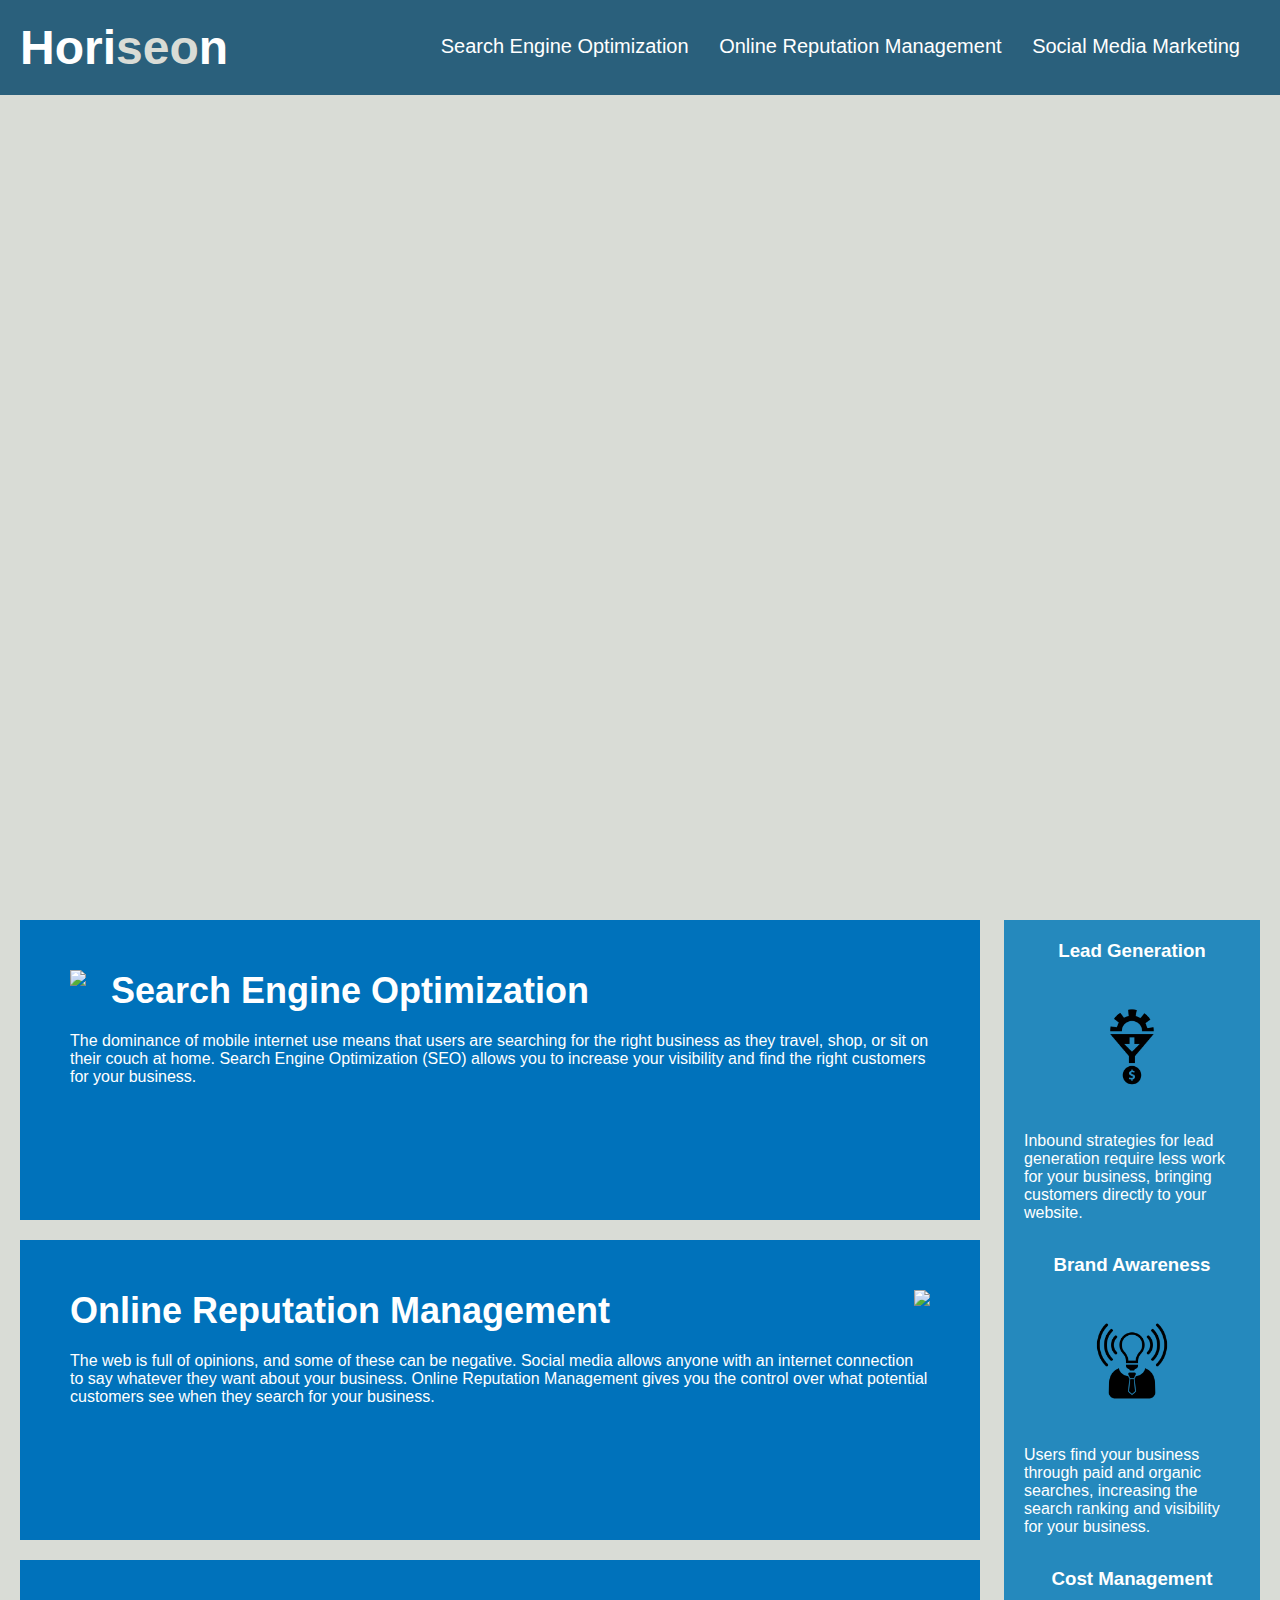
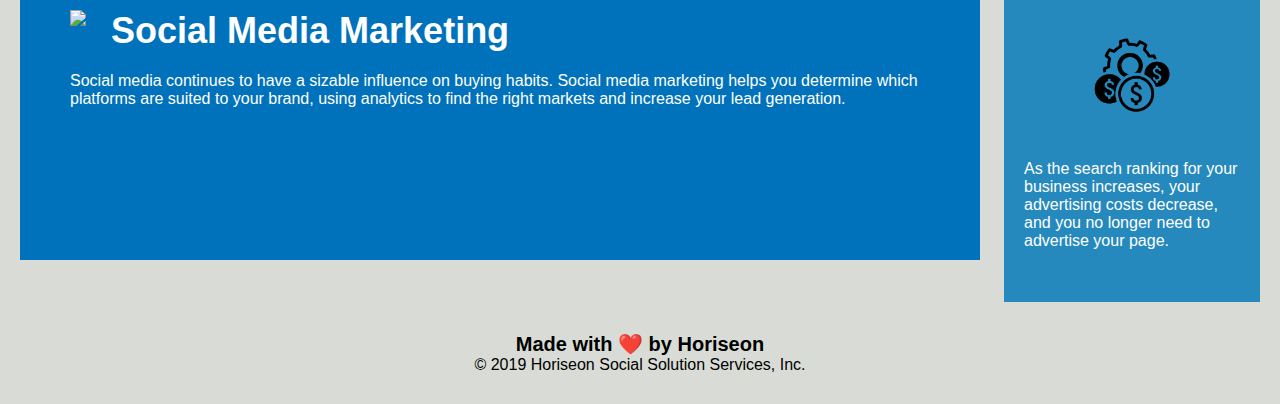
==== 02-Challenge/index.html @ 01086279 "add index.html, style.css, image assets" ====
<!DOCTYPE html>
<html lang="en-us">

<head>
    <meta charset="UTF-8" />
    <link rel="stylesheet" href="./assets/css/style.css">
    <title>website</title>
</head>

<body>
    <div class="header">
        <h1>Hori<span class="seo">seo</span>n</h1>
        <div>
            <ul>
                <li>
                    <a href="#search-engine-optimization">Search Engine Optimization</a>
                </li>
                <li>
                    <a href="#online-reputation-management">Online Reputation Management</a>
                </li>
                <li>
                    <a href="#social-media-marketing">Social Media Marketing</a>
                </li>
            </ul>
        </div>
    </div>
    <div class="hero"></div>
    <div class="content">
        <div class="search-engine-optimization">
            <img src="./assets/images/search-engine-optimization.jpg" class="float-left" />
            <h2>Search Engine Optimization</h2>
            <p>
                The dominance of mobile internet use means that users are searching for the right business as they travel, shop, or sit on their couch at home. Search Engine Optimization (SEO) allows you to increase your visibility and find the right customers for your business.
            </p>
        </div>
        <div id="online-reputation-management" class="online-reputation-management">
            <img src="./assets/images/online-reputation-management.jpg" class="float-right" />
            <h2>Online Reputation Management</h2>
            <p>
                The web is full of opinions, and some of these can be negative. Social media allows anyone with an internet connection to say whatever they want about your business. Online Reputation Management gives you the control over what potential customers see when they search for your business.
            </p>
        </div>
        <div id="social-media-marketing" class="social-media-marketing">
            <img src="./assets/images/social-media-marketing.jpg" class="float-left" />
            <h2>Social Media Marketing</h2>
            <p>
                Social media continues to have a sizable influence on buying habits. Social media marketing helps you determine which platforms are suited to your brand, using analytics to find the right markets and increase your lead generation.
            </p>
        </div>
    </div>
    <div class="benefits">
        <div class="benefit-lead">
            <h3>Lead Generation</h3>
            <img src="./assets/images/lead-generation.png" />
            <p>
                Inbound strategies for lead generation require less work for your business, bringing customers directly to your website.
            </p>
        </div>
        <div class="benefit-brand">
            <h3>Brand Awareness</h3>
            <img src="./assets/images/brand-awareness.png" />
            <p>
                Users find your business through paid and organic searches, increasing the search ranking and visibility for your business.
            </p>
        </div>
        <div class="benefit-cost">
            <h3>Cost Management</h3>
            <img src="./assets/images/cost-management.png" />
            <p>
                As the search ranking for your business increases, your advertising costs decrease, and you no longer need to advertise your page.
            </p>
        </div>
    </div>
    <div class="footer">
        <h2>Made with ❤️️ by Horiseon</h2>
        <p>
            &copy; 2019 Horiseon Social Solution Services, Inc.
        </p>
    </div>
</body>

</html>
---- 02-Challenge/assets/css/style.css ----
* {
    box-sizing: border-box;
    padding: 0;
    margin: 0;
}

body {
    background-color: #d9dcd6;
}

.header {
    padding: 20px;
    font-family: 'Trebuchet MS', 'Lucida Sans Unicode', 'Lucida Grande', 'Lucida Sans', Arial, sans-serif;
    background-color: #2a607c;
    color: #ffffff;
}

.header h1 {
    display: inline-block;
    font-size: 48px;
}

.header h1 .seo {
    color: #d9dcd6;
}

.header div {
    padding-top: 15px;
    margin-right: 20px;
    float: right;
    font-family: 'Gill Sans', 'Gill Sans MT', Calibri, 'Trebuchet MS', sans-serif;
    font-size: 20px;
}

.header div ul {
    list-style-type: none;
}

.header div ul li {
    display: inline-block;
    margin-left: 25px;
}

a {
    color: #ffffff;
    text-decoration: none;
}

p {
    font-size: 16px;
}

.hero {
    height: 800px;
    width: 100%;
    margin-bottom: 25px;
    background-image: url("../images/digital-marketing-meeting.jpg");
    background-size: cover;
    background-position: center;
}

.float-left {
    float: left;
    margin-right: 25px;
}

.float-right {
    float: right;
    margin-left: 25px;
}

.content {
    width: 75%;
    display: inline-block;
    margin-left: 20px;
}

.benefits {
    margin-right: 20px;
    padding: 20px;
    clear: both;
    float: right;
    width: 20%;
    height: 100%;
    font-family: 'Gill Sans', 'Gill Sans MT', Calibri, 'Trebuchet MS', sans-serif;
    background-color: #2589bd;
}

.benefit-lead {
    margin-bottom: 32px;
    color: #ffffff;
}

.benefit-brand {
    margin-bottom: 32px;
    color: #ffffff;
}

.benefit-cost {
    margin-bottom: 32px;
    color: #ffffff;
}

.benefit-lead h3 {
    margin-bottom: 10px;
    text-align: center;
}

.benefit-brand h3 {
    margin-bottom: 10px;
    text-align: center;
}

.benefit-cost h3 {
    margin-bottom: 10px;
    text-align: center;
}

.benefit-lead img {
    display: block;
    margin: 10px auto;
    max-width: 150px;
}

.benefit-brand img {
    display: block;
    margin: 10px auto;
    max-width: 150px;
}

.benefit-cost img {
    display: block;
    margin: 10px auto;
    max-width: 150px;
}

.search-engine-optimization {
    margin-bottom: 20px;
    padding: 50px;
    height: 300px;
    font-family: 'Gill Sans', 'Gill Sans MT', Calibri, 'Trebuchet MS', sans-serif;
    background-color: #0072bb;
    color: #ffffff;
}

.online-reputation-management {
    margin-bottom: 20px;
    padding: 50px;
    height: 300px;
    font-family: 'Gill Sans', 'Gill Sans MT', Calibri, 'Trebuchet MS', sans-serif;
    background-color: #0072bb;
    color: #ffffff;
}

.social-media-marketing {
    margin-bottom: 20px;
    padding: 50px;
    height: 300px;
    font-family: 'Gill Sans', 'Gill Sans MT', Calibri, 'Trebuchet MS', sans-serif;
    background-color: #0072bb;
    color: #ffffff;
}

.search-engine-optimization img {
    max-height: 200px;
}

.online-reputation-management img {
    max-height: 200px;
}

.social-media-marketing img {
    max-height: 200px;
}

.search-engine-optimization h2 {
    margin-bottom: 20px;
    font-size: 36px;
}

.online-reputation-management h2 {
    margin-bottom: 20px;
    font-size: 36px;
}

.social-media-marketing h2 {
    margin-bottom: 20px;
    font-size: 36px;
}

.footer {
    padding: 30px;
    clear: both;
    font-family: 'Trebuchet MS', 'Lucida Sans Unicode', 'Lucida Grande', 'Lucida Sans', Arial, sans-serif;
    text-align: center;
}

.footer h2 {
    font-size: 20px;
}
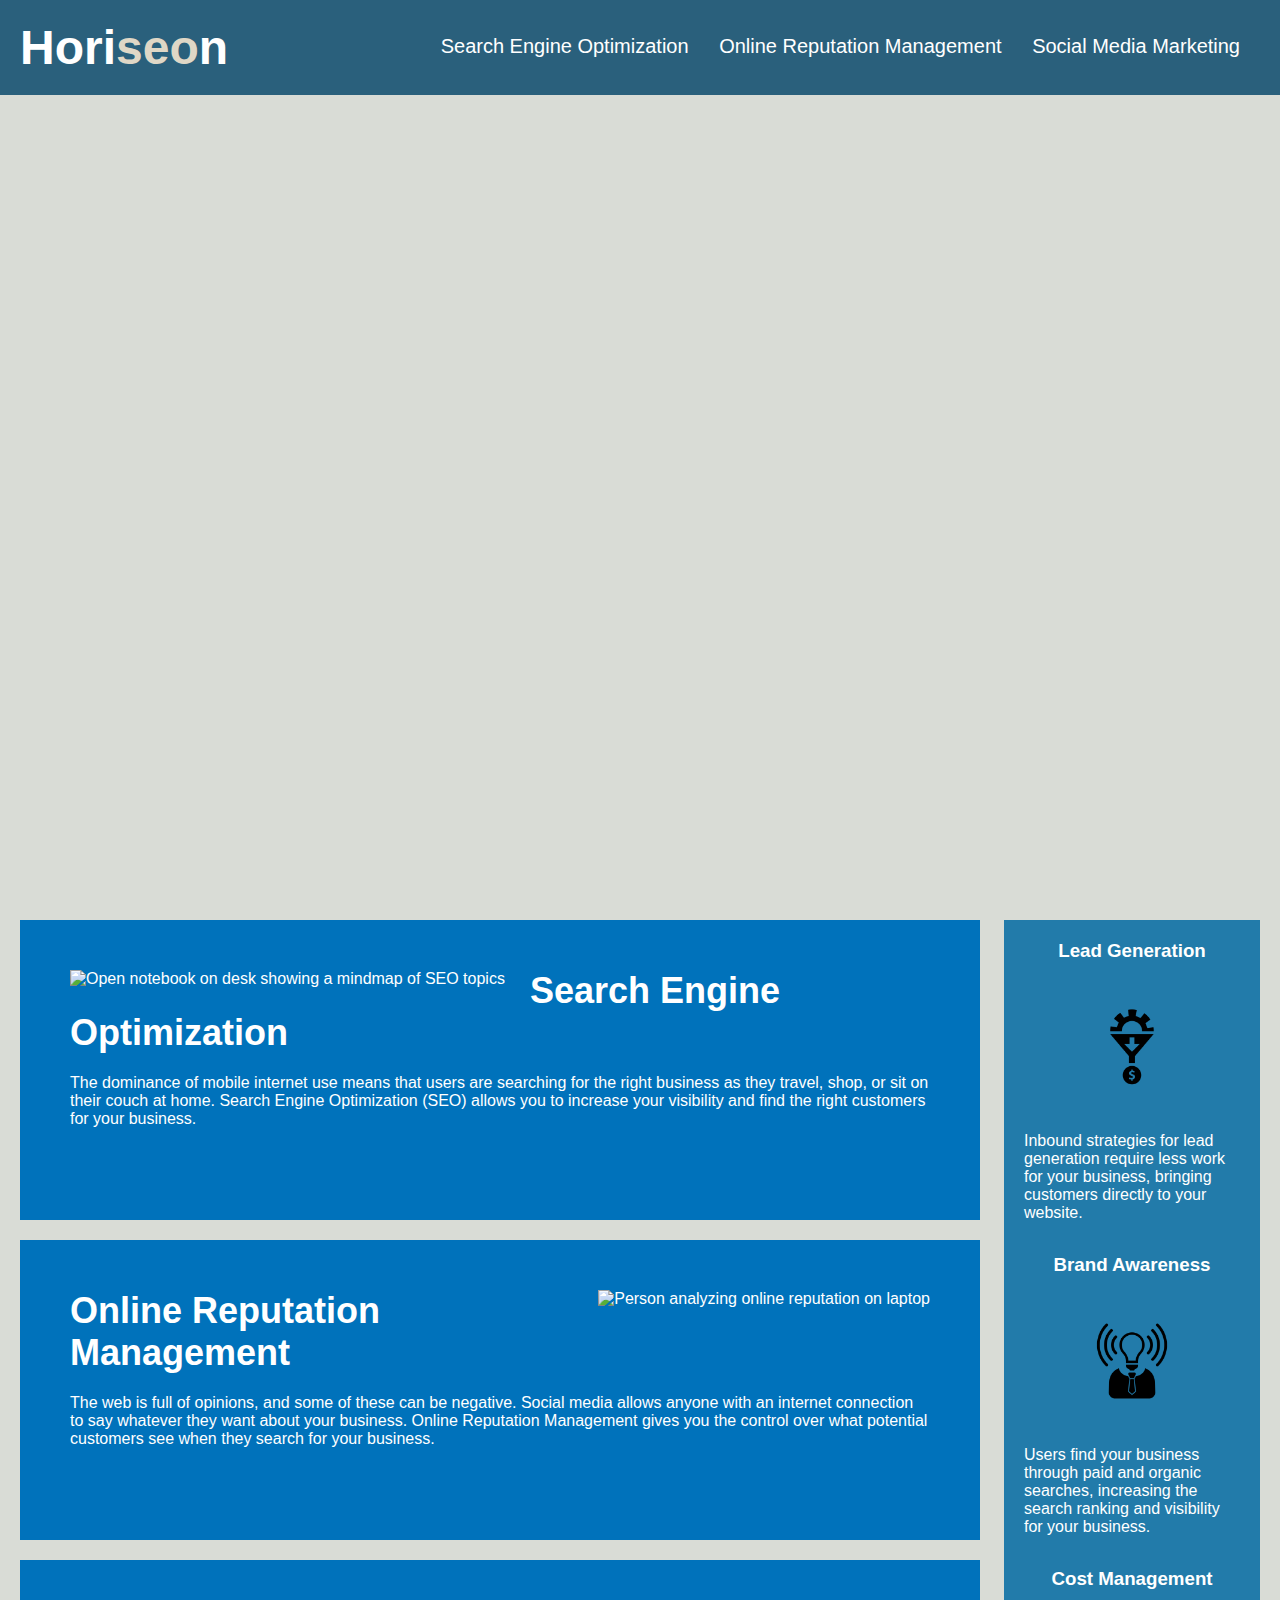
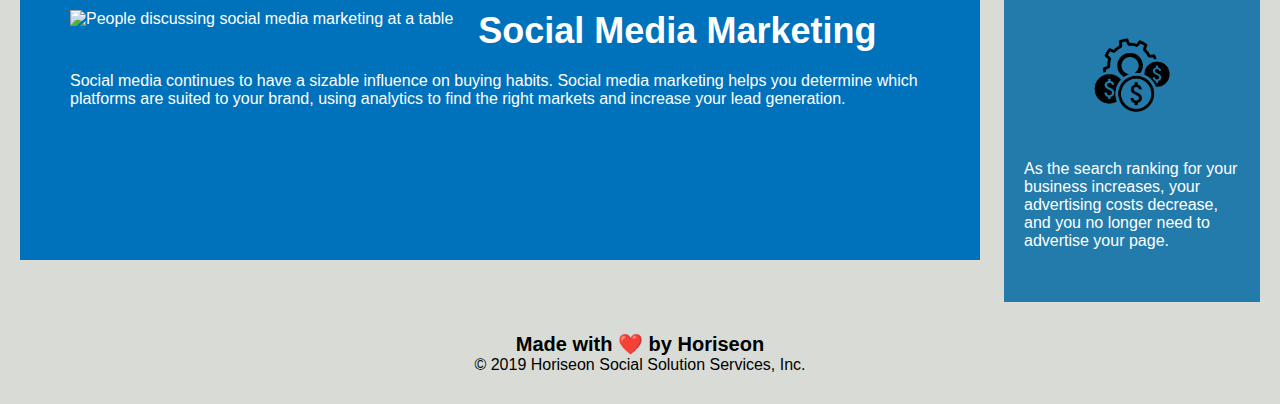
==== commit 84f29a24: "refactor index.html to use semantic tags add alt text to images in index.html refactor/reorganize st" ====
--- a/02-Challenge/index.html
+++ b/02-Challenge/index.html
@@ -2,81 +2,100 @@
 <html lang="en-us">
 
 <head>
-    <meta charset="UTF-8" />
-    <link rel="stylesheet" href="./assets/css/style.css">
-    <title>website</title>
+  <meta charset="UTF-8" />
+  <meta name="viewport" content="width=device-width, initial-scale=1.0" />
+  <link rel="stylesheet" href="./assets/css/style.css" />
+  <title>Horiseon SEO Marketing</title>
+  <meta name="description"
+    content="Boost your SEO, online image, and social media marketing to get more leads, build brand awareness, and lower costs." />
 </head>
 
 <body>
-    <div class="header">
-        <h1>Hori<span class="seo">seo</span>n</h1>
-        <div>
-            <ul>
-                <li>
-                    <a href="#search-engine-optimization">Search Engine Optimization</a>
-                </li>
-                <li>
-                    <a href="#online-reputation-management">Online Reputation Management</a>
-                </li>
-                <li>
-                    <a href="#social-media-marketing">Social Media Marketing</a>
-                </li>
-            </ul>
-        </div>
-    </div>
-    <div class="hero"></div>
-    <div class="content">
-        <div class="search-engine-optimization">
-            <img src="./assets/images/search-engine-optimization.jpg" class="float-left" />
-            <h2>Search Engine Optimization</h2>
-            <p>
-                The dominance of mobile internet use means that users are searching for the right business as they travel, shop, or sit on their couch at home. Search Engine Optimization (SEO) allows you to increase your visibility and find the right customers for your business.
-            </p>
-        </div>
-        <div id="online-reputation-management" class="online-reputation-management">
-            <img src="./assets/images/online-reputation-management.jpg" class="float-right" />
-            <h2>Online Reputation Management</h2>
-            <p>
-                The web is full of opinions, and some of these can be negative. Social media allows anyone with an internet connection to say whatever they want about your business. Online Reputation Management gives you the control over what potential customers see when they search for your business.
-            </p>
-        </div>
-        <div id="social-media-marketing" class="social-media-marketing">
-            <img src="./assets/images/social-media-marketing.jpg" class="float-left" />
-            <h2>Social Media Marketing</h2>
-            <p>
-                Social media continues to have a sizable influence on buying habits. Social media marketing helps you determine which platforms are suited to your brand, using analytics to find the right markets and increase your lead generation.
-            </p>
-        </div>
-    </div>
-    <div class="benefits">
-        <div class="benefit-lead">
-            <h3>Lead Generation</h3>
-            <img src="./assets/images/lead-generation.png" />
-            <p>
-                Inbound strategies for lead generation require less work for your business, bringing customers directly to your website.
-            </p>
-        </div>
-        <div class="benefit-brand">
-            <h3>Brand Awareness</h3>
-            <img src="./assets/images/brand-awareness.png" />
-            <p>
-                Users find your business through paid and organic searches, increasing the search ranking and visibility for your business.
-            </p>
-        </div>
-        <div class="benefit-cost">
-            <h3>Cost Management</h3>
-            <img src="./assets/images/cost-management.png" />
-            <p>
-                As the search ranking for your business increases, your advertising costs decrease, and you no longer need to advertise your page.
-            </p>
-        </div>
-    </div>
-    <div class="footer">
-        <h2>Made with ❤️️ by Horiseon</h2>
-        <p>
-            &copy; 2019 Horiseon Social Solution Services, Inc.
-        </p>
-    </div>
+  <header>
+    <h1>Hori<span id="logo-seo">seo</span>n</h1>
+    <nav>
+      <ul>
+        <li>
+          <a href="#search-engine-optimization">Search Engine Optimization</a>
+        </li>
+        <li>
+          <a href="#online-reputation-management">Online Reputation Management</a>
+        </li>
+        <li>
+          <a href="#social-media-marketing">Social Media Marketing</a>
+        </li>
+      </ul>
+    </nav>
+  </header>
+  <section class="hero"></section>
+  <main>
+    <section class="card">
+      <img src="./assets/images/search-engine-optimization.jpg" class="float-left"
+        alt="Open notebook on desk showing a mindmap of SEO topics" />
+      <h2>Search Engine Optimization</h2>
+      <p>
+        The dominance of mobile internet use means that users are searching
+        for the right business as they travel, shop, or sit on their couch at
+        home. Search Engine Optimization (SEO) allows you to increase your
+        visibility and find the right customers for your business.
+      </p>
+    </section>
+    <section class="card">
+      <img src="./assets/images/online-reputation-management.jpg" class="float-right"
+        alt="Person analyzing online reputation on laptop" />
+      <h2>Online Reputation Management</h2>
+      <p>
+        The web is full of opinions, and some of these can be negative. Social
+        media allows anyone with an internet connection to say whatever they
+        want about your business. Online Reputation Management gives you the
+        control over what potential customers see when they search for your
+        business.
+      </p>
+    </section>
+    <section class="card">
+      <img src="./assets/images/social-media-marketing.jpg" class="float-left"
+        alt="People discussing social media marketing at a table" />
+      <h2>Social Media Marketing</h2>
+      <p>
+        Social media continues to have a sizable influence on buying habits.
+        Social media marketing helps you determine which platforms are suited
+        to your brand, using analytics to find the right markets and increase
+        your lead generation.
+      </p>
+    </section>
+  </main>
+
+  <aside>
+    <section class="benefit">
+      <h3>Lead Generation</h3>
+      <img src="./assets/images/lead-generation.png" alt="Cog going into a funnel outputting money" />
+      <p>
+        Inbound strategies for lead generation require less work for your
+        business, bringing customers directly to your website.
+      </p>
+    </section>
+    <section class="benefit">
+      <h3>Brand Awareness</h3>
+      <img src="./assets/images/brand-awareness.png" alt="Person with a lightbulb as a head" />
+      <p>
+        Users find your business through paid and organic searches, increasing
+        the search ranking and visibility for your business.
+      </p>
+    </section>
+    <section class="benefit">
+      <h3>Cost Management</h3>
+      <img src="./assets/images/cost-management.png" alt="Cog surrounded by money" />
+      <p>
+        As the search ranking for your business increases, your advertising
+        costs decrease, and you no longer need to advertise your page.
+      </p>
+    </section>
+  </aside>
+
+  <footer>
+    <h2>Made with ❤️️ by Horiseon</h2>
+    <p>&copy; 2019 Horiseon Social Solution Services, Inc.</p>
+  </footer>
 </body>
 
-</html>
+</html>--- a/02-Challenge/assets/css/style.css
+++ b/02-Challenge/assets/css/style.css
@@ -1,200 +1,143 @@
+/* ! Global settings */
 * {
-    box-sizing: border-box;
-    padding: 0;
-    margin: 0;
+  box-sizing: border-box;
+  padding: 0;
+  margin: 0;
 }
 
 body {
-    background-color: #d9dcd6;
+  background-color: #d9dcd6;
 }
 
-.header {
-    padding: 20px;
-    font-family: 'Trebuchet MS', 'Lucida Sans Unicode', 'Lucida Grande', 'Lucida Sans', Arial, sans-serif;
-    background-color: #2a607c;
-    color: #ffffff;
+/* ! Header bar + logo */
+header {
+  padding: 20px;
+  font-family: "Trebuchet MS", "Lucida Sans Unicode", "Lucida Grande",
+    "Lucida Sans", Arial, sans-serif;
+  background-color: #2a607c;
+  color: #fff;
 }
 
-.header h1 {
-    display: inline-block;
-    font-size: 48px;
+header h1 {
+  display: inline-block;
+  font-size: 48px;
 }
 
-.header h1 .seo {
-    color: #d9dcd6;
+#logo-seo {
+  /* ? Accessibility: changed from d9dcd6 for contrast */
+  color: #dfd7c6;
 }
 
-.header div {
-    padding-top: 15px;
-    margin-right: 20px;
-    float: right;
-    font-family: 'Gill Sans', 'Gill Sans MT', Calibri, 'Trebuchet MS', sans-serif;
-    font-size: 20px;
+/* ! Nav menu */
+header nav {
+  padding-top: 15px;
+  margin-right: 20px;
+  float: right;
+  font-family: "Gill Sans", "Gill Sans MT", Calibri, "Trebuchet MS", sans-serif;
+  font-size: 20px;
 }
 
-.header div ul {
-    list-style-type: none;
+header nav ul {
+  list-style-type: none;
 }
 
-.header div ul li {
-    display: inline-block;
-    margin-left: 25px;
+header nav ul li {
+  display: inline-block;
+  margin-left: 25px;
 }
 
 a {
-    color: #ffffff;
-    text-decoration: none;
+  color: #fff;
+  text-decoration: none;
 }
 
 p {
-    font-size: 16px;
+  font-size: 16px;
 }
 
+/* ! Hero banner */
 .hero {
-    height: 800px;
-    width: 100%;
-    margin-bottom: 25px;
-    background-image: url("../images/digital-marketing-meeting.jpg");
-    background-size: cover;
-    background-position: center;
+  height: 800px;
+  width: 100%;
+  margin-bottom: 25px;
+  background-image: url("../images/digital-marketing-meeting.jpg");
+  background-size: cover;
+  background-position: center;
+}
+
+/* ! Main content section + cards */
+main {
+  width: 75%;
+  display: inline-block;
+  margin-left: 20px;
 }
 
 .float-left {
-    float: left;
-    margin-right: 25px;
+  float: left;
+  margin-right: 25px;
 }
 
 .float-right {
-    float: right;
-    margin-left: 25px;
+  float: right;
+  margin-left: 25px;
 }
 
-.content {
-    width: 75%;
-    display: inline-block;
-    margin-left: 20px;
+.card {
+  margin-bottom: 20px;
+  padding: 50px;
+  height: 300px;
+  font-family: "Gill Sans", "Gill Sans MT", Calibri, "Trebuchet MS", sans-serif;
+  background-color: #0072bb;
+  color: #fff;
 }
 
-.benefits {
-    margin-right: 20px;
-    padding: 20px;
-    clear: both;
-    float: right;
-    width: 20%;
-    height: 100%;
-    font-family: 'Gill Sans', 'Gill Sans MT', Calibri, 'Trebuchet MS', sans-serif;
-    background-color: #2589bd;
+.card img {
+  max-height: 200px;
 }
 
-.benefit-lead {
-    margin-bottom: 32px;
-    color: #ffffff;
+.card h2 {
+  margin-bottom: 20px;
+  font-size: 36px;
 }
 
-.benefit-brand {
-    margin-bottom: 32px;
-    color: #ffffff;
+/* ! Benefits aside */
+aside {
+  margin-right: 20px;
+  padding: 20px;
+  clear: both;
+  float: right;
+  width: 20%;
+  height: 100%;
+  font-family: "Gill Sans", "Gill Sans MT", Calibri, "Trebuchet MS", sans-serif;
+  /* ? Changed background from #2589bd for contrast */
+  background-color: #227baa;
 }
 
-.benefit-cost {
-    margin-bottom: 32px;
-    color: #ffffff;
+.benefit {
+  margin-bottom: 32px;
+  color: #fff;
 }
 
-.benefit-lead h3 {
-    margin-bottom: 10px;
-    text-align: center;
+.benefit h3 {
+  margin-bottom: 10px;
+  text-align: center;
 }
 
-.benefit-brand h3 {
-    margin-bottom: 10px;
-    text-align: center;
+.benefit img {
+  display: block;
+  margin: 10px auto;
+  max-width: 150px;
 }
 
-.benefit-cost h3 {
-    margin-bottom: 10px;
-    text-align: center;
+/* ! Footer */
+footer {
+  padding: 30px;
+  clear: both;
+  font-family: "Trebuchet MS", "Lucida Sans Unicode", "Lucida Grande",
+    "Lucida Sans", Arial, sans-serif;
+  text-align: center;
 }
 
-.benefit-lead img {
-    display: block;
-    margin: 10px auto;
-    max-width: 150px;
-}
-
-.benefit-brand img {
-    display: block;
-    margin: 10px auto;
-    max-width: 150px;
-}
-
-.benefit-cost img {
-    display: block;
-    margin: 10px auto;
-    max-width: 150px;
-}
-
-.search-engine-optimization {
-    margin-bottom: 20px;
-    padding: 50px;
-    height: 300px;
-    font-family: 'Gill Sans', 'Gill Sans MT', Calibri, 'Trebuchet MS', sans-serif;
-    background-color: #0072bb;
-    color: #ffffff;
-}
-
-.online-reputation-management {
-    margin-bottom: 20px;
-    padding: 50px;
-    height: 300px;
-    font-family: 'Gill Sans', 'Gill Sans MT', Calibri, 'Trebuchet MS', sans-serif;
-    background-color: #0072bb;
-    color: #ffffff;
-}
-
-.social-media-marketing {
-    margin-bottom: 20px;
-    padding: 50px;
-    height: 300px;
-    font-family: 'Gill Sans', 'Gill Sans MT', Calibri, 'Trebuchet MS', sans-serif;
-    background-color: #0072bb;
-    color: #ffffff;
-}
-
-.search-engine-optimization img {
-    max-height: 200px;
-}
-
-.online-reputation-management img {
-    max-height: 200px;
-}
-
-.social-media-marketing img {
-    max-height: 200px;
-}
-
-.search-engine-optimization h2 {
-    margin-bottom: 20px;
-    font-size: 36px;
-}
-
-.online-reputation-management h2 {
-    margin-bottom: 20px;
-    font-size: 36px;
-}
-
-.social-media-marketing h2 {
-    margin-bottom: 20px;
-    font-size: 36px;
-}
-
-.footer {
-    padding: 30px;
-    clear: both;
-    font-family: 'Trebuchet MS', 'Lucida Sans Unicode', 'Lucida Grande', 'Lucida Sans', Arial, sans-serif;
-    text-align: center;
-}
-
-.footer h2 {
-    font-size: 20px;
-}
+footer h2 {
+  font-size: 20px;
+}